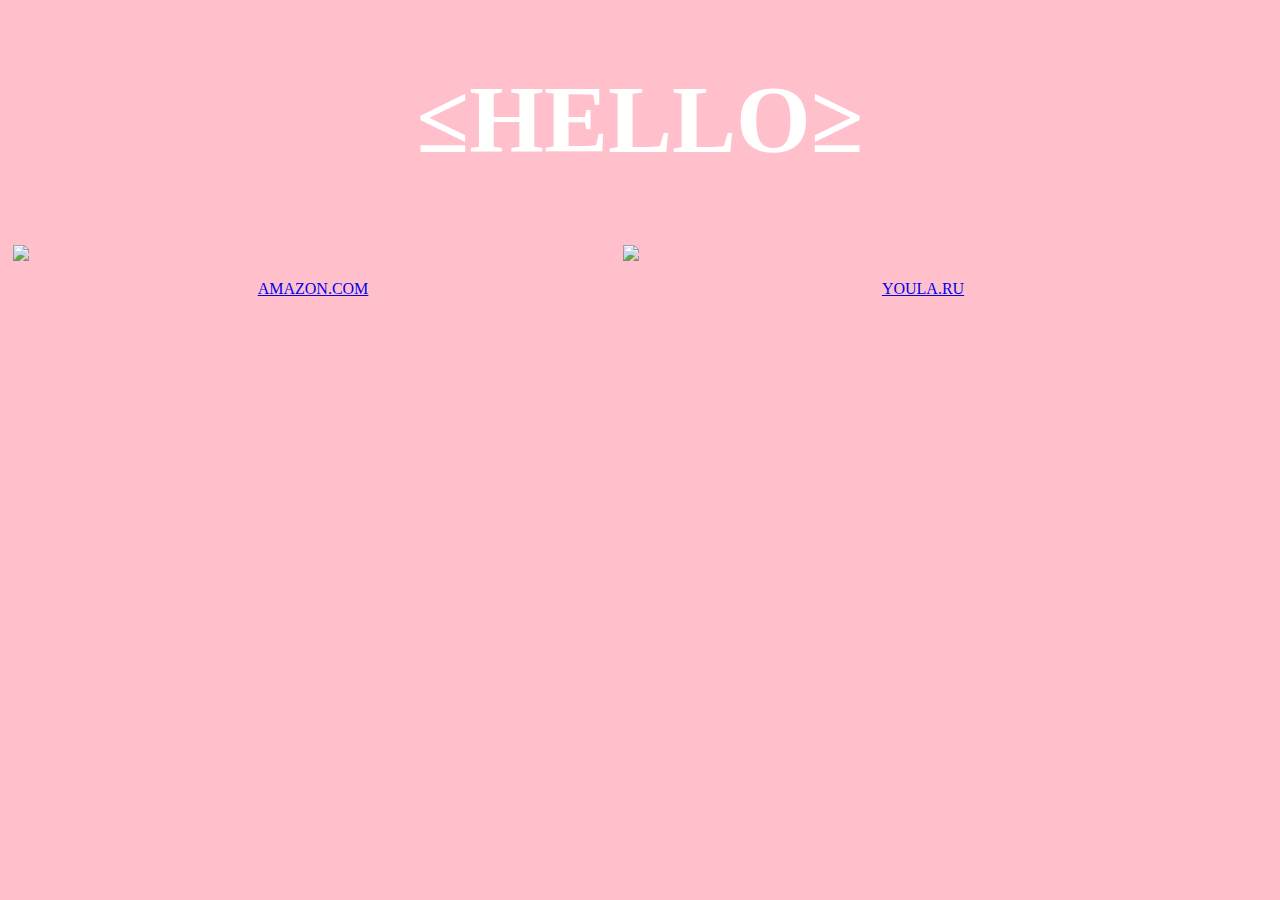
==== D00/ex00/basics.html @ 7a98e49d "1st commit" ====
<!DOCTYPE html>

<html>
	<head>
		<style>
		div.gallery
		{
			margin: 5px;
			float: left;
			width: 600px;
		}
		div.gallery img 
		{
			width: 100%;
			height: auto;
		}
		div.desc
		{
			padding: 15px;
			text-align: center;
		}
		</style>
		<title>Basics</title>
	</head>
	<body bgcolor=pink>
		<font size="7" color=white><h1 align="center">&#8804;HELLO&#8805;</h1></font>
		<div class="gallery">
			<a href="http://www.amazon.com/">
				<img src="https://www.canva.com/ru_ru/obuchenie/wp-content/uploads/sites/19/2019/07/Amazon-logo-0726.png">
				<div class="desc">AMAZON.COM</div>
			</a>
		</div>
		<div class="gallery">
			<a href="https://www.youla.ru/">
				<img src="https://www.sostav.ru/images/news/2019/04/16/hj7yievb.png">
				<div class="desc">YOULA.RU</div>
			</a>
		</div>
	</body>
</html>
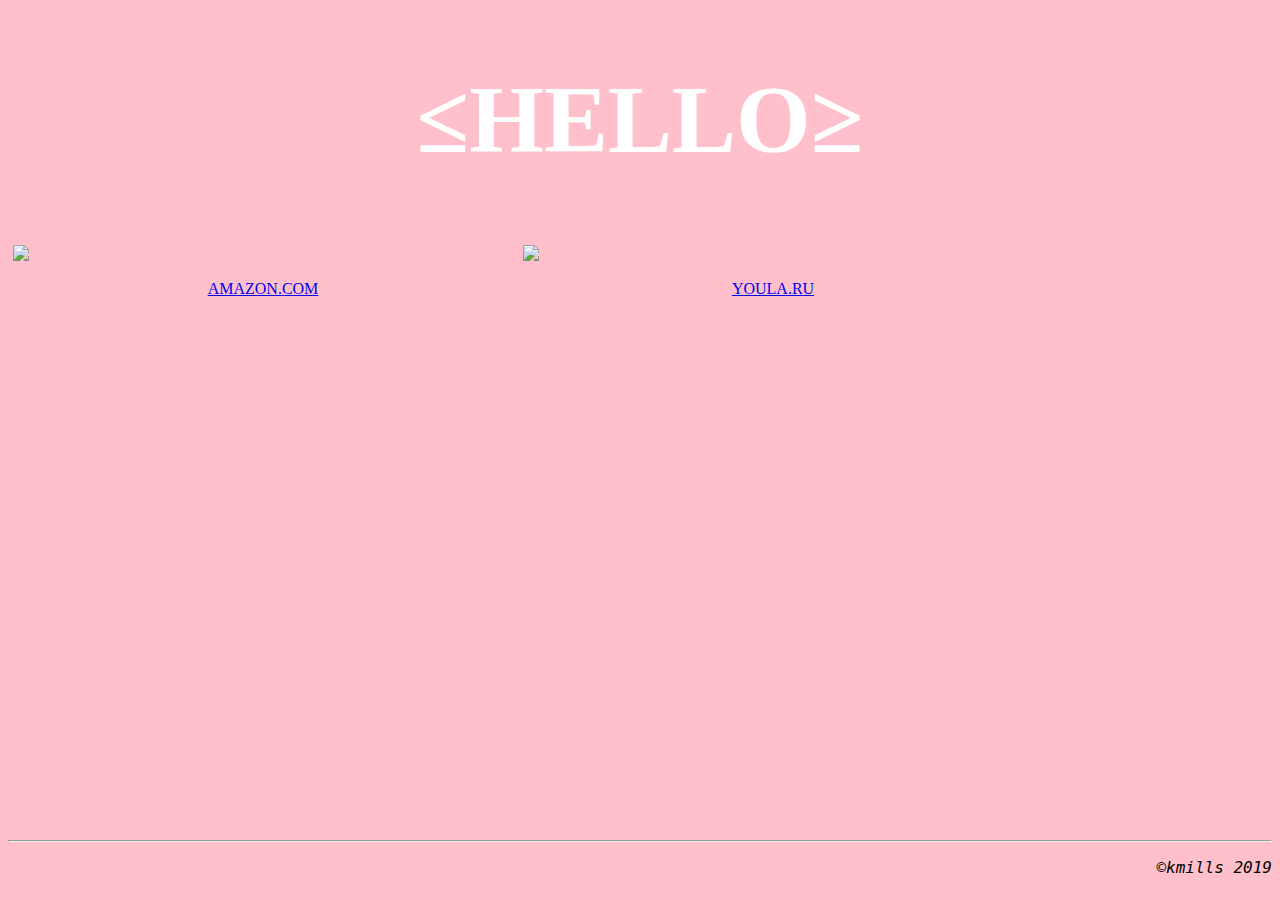
==== commit 836301e4: "Seems like D00/ex00 done" ====
--- a/D00/ex00/basics.html
+++ b/D00/ex00/basics.html
@@ -7,7 +7,7 @@
 		{
 			margin: 5px;
 			float: left;
-			width: 600px;
+			width: 500px;
 		}
 		div.gallery img 
 		{
@@ -18,6 +18,23 @@
 		{
 			padding: 15px;
 			text-align: center;
+		}
+		div.test
+		{
+			width:100px;
+			height:100px;
+		}
+		hr
+		{
+			position: relative;
+			margin-top: 500px;
+			width: auto;
+			margin-left: 0px;
+		}
+		.pretty_font
+		{
+  			font-family: "Monospace";
+			font-style: italic
 		}
 		</style>
 		<title>Basics</title>
@@ -36,5 +53,8 @@
 				<div class="desc">YOULA.RU</div>
 			</a>
 		</div>
+		<div class="test"></div>
+		<hr/>
+		<p class = "pretty_font" align="right">©kmills 2019</p>
 	</body>
 </html>
